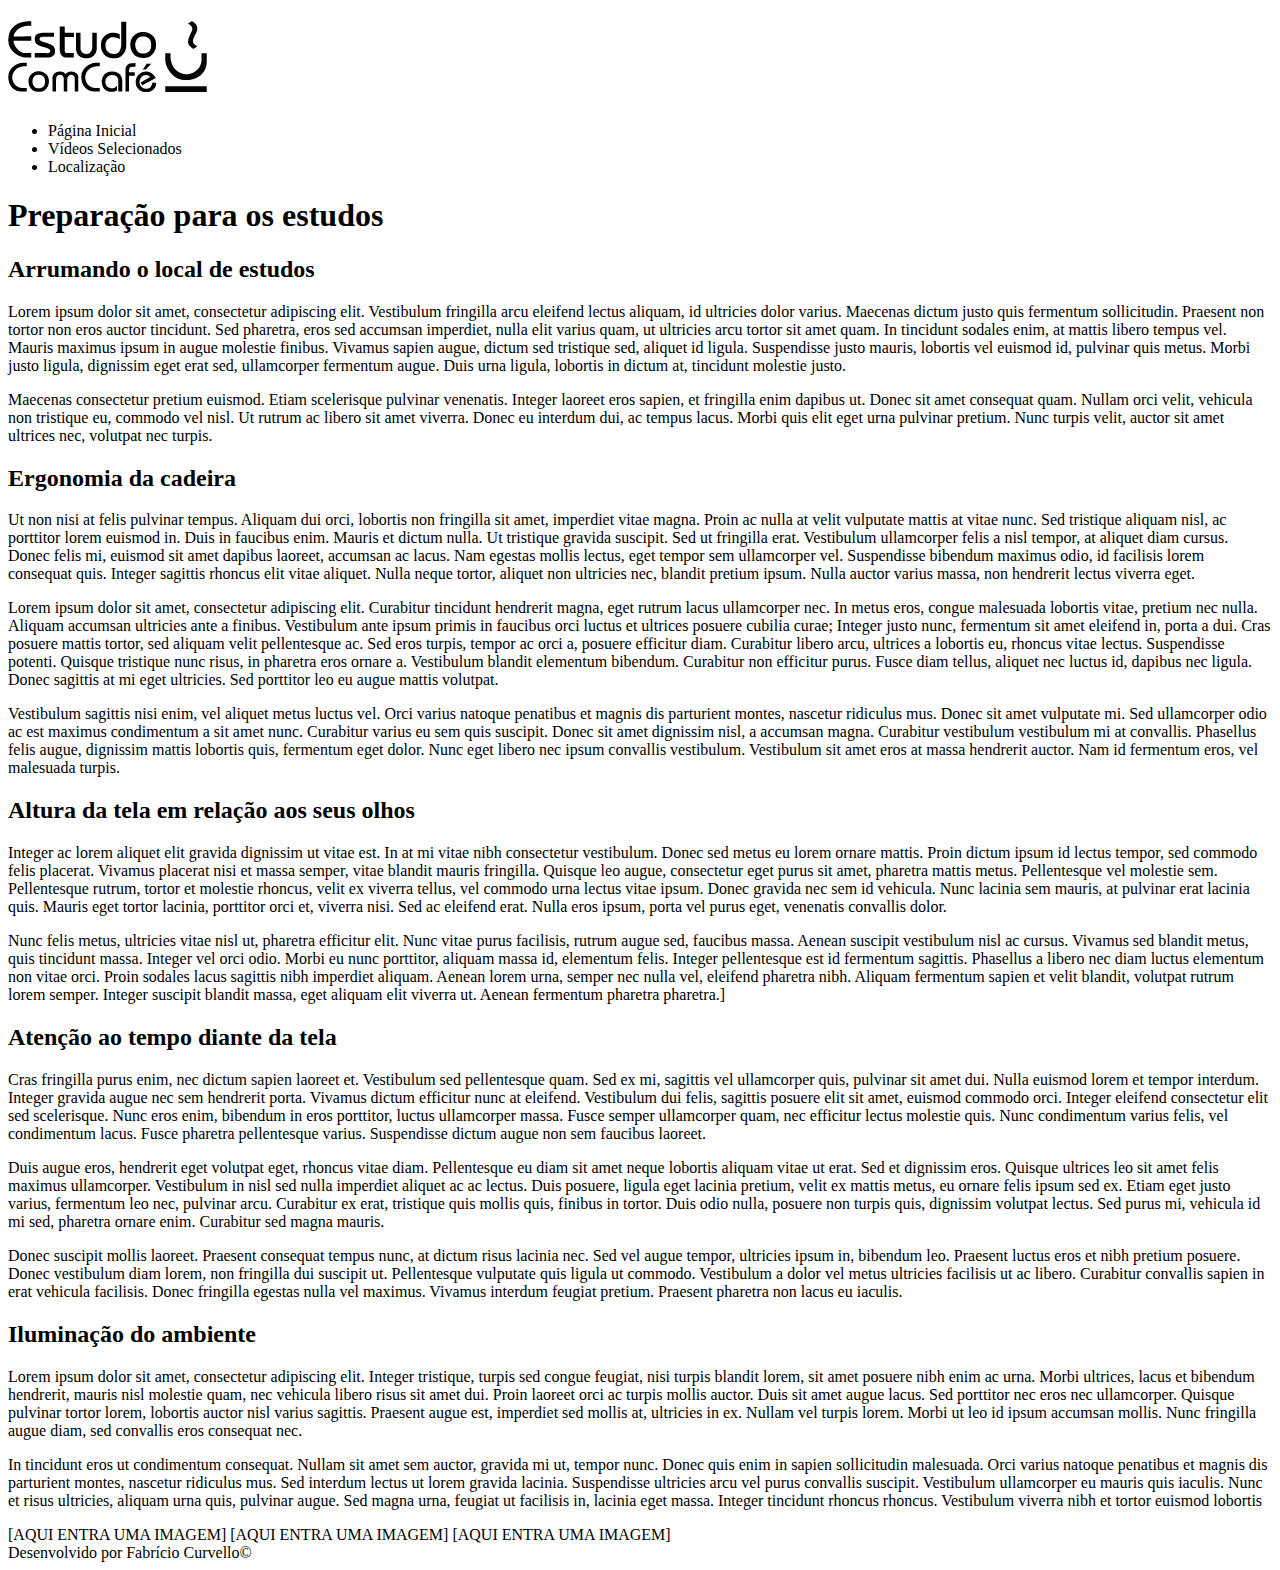
==== index.html @ 5e7748fc "Initial commit" ====
<!DOCTYPE html>

<html lang="pt-br">

<head>
    <meta charset="UTF-8">
    <title>Estudo com café</title>
    <link rel="stylesheet" type="text/css" href="css/desktop.css">
</head>

<body>

<div id="interface">
        <aside id="logo-menu">
            <header>
                <h1>
                    <a href="index.html">
                        <img src="imagens/logo.png">
                    </a>
                </h1>
            </header>

            <nav>
                <ul>
                   <li>Página Inicial</li>
                    <li>Vídeos Selecionados</li>
                    <li>Localização</li>
                </ul>
            </nav>
        </aside>
        <section>

            <article id="texto">
                                <h1>Preparação para os estudos</h1>

                                 <h2> Arrumando o local de estudos</h2>

                <p> Lorem ipsum dolor sit amet, consectetur adipiscing elit. Vestibulum fringilla arcu eleifend lectus aliquam, id ultricies dolor varius. Maecenas dictum justo quis fermentum sollicitudin. Praesent non tortor non eros auctor tincidunt. Sed pharetra, eros sed accumsan imperdiet, nulla elit varius quam, ut ultricies arcu tortor sit amet quam. In tincidunt sodales enim, at mattis libero tempus vel. Mauris maximus ipsum in augue molestie finibus. Vivamus sapien augue, dictum sed tristique sed, aliquet id ligula. Suspendisse justo mauris, lobortis vel euismod id, pulvinar quis metus. Morbi justo ligula, dignissim eget erat sed, ullamcorper fermentum augue. Duis urna ligula, lobortis in dictum at, tincidunt molestie justo.</p>

                <p> Maecenas consectetur pretium euismod. Etiam scelerisque pulvinar venenatis. Integer laoreet eros sapien, et fringilla enim dapibus ut. Donec sit amet consequat quam. Nullam orci velit, vehicula non tristique eu, commodo vel nisl. Ut rutrum ac libero sit amet viverra. Donec eu interdum dui, ac tempus lacus. Morbi quis elit eget urna pulvinar pretium. Nunc turpis velit, auctor sit amet ultrices nec, volutpat nec turpis.</p>

                                 <h2> Ergonomia da cadeira</h2>

                <p>Ut non nisi at felis pulvinar tempus. Aliquam dui orci, lobortis non fringilla sit amet, imperdiet vitae magna. Proin ac nulla at velit vulputate mattis at vitae nunc. Sed tristique aliquam nisl, ac porttitor lorem euismod in. Duis in faucibus enim. Mauris et dictum nulla. Ut tristique gravida suscipit. Sed ut fringilla erat. Vestibulum ullamcorper felis a nisl tempor, at aliquet diam cursus. Donec felis mi, euismod sit amet dapibus laoreet, accumsan ac lacus. Nam egestas mollis lectus, eget tempor sem ullamcorper vel. Suspendisse bibendum maximus odio, id facilisis lorem consequat quis. Integer sagittis rhoncus elit vitae aliquet. Nulla neque tortor, aliquet non ultricies nec, blandit pretium ipsum. Nulla auctor varius massa, non hendrerit lectus viverra eget.</p>

                                       <p>Lorem ipsum dolor sit amet, consectetur adipiscing elit. Curabitur tincidunt hendrerit magna, eget rutrum lacus ullamcorper nec. In metus eros, congue malesuada lobortis vitae, pretium nec nulla. Aliquam accumsan ultricies ante a finibus. Vestibulum ante ipsum primis in faucibus orci luctus et ultrices posuere cubilia curae; Integer justo nunc, fermentum sit amet eleifend in, porta a dui. Cras posuere mattis tortor, sed aliquam velit pellentesque ac. Sed eros turpis, tempor ac orci a, posuere efficitur diam. Curabitur libero arcu, ultrices a lobortis eu, rhoncus vitae lectus. Suspendisse potenti. Quisque tristique nunc risus, in pharetra eros ornare a. Vestibulum blandit elementum bibendum. Curabitur non efficitur purus. Fusce diam tellus, aliquet nec luctus id, dapibus nec ligula. Donec sagittis at mi eget ultricies. Sed porttitor leo eu augue mattis volutpat.</p>


                                        <p> Vestibulum sagittis nisi enim, vel aliquet metus luctus vel. Orci varius natoque penatibus et magnis dis parturient montes, nascetur ridiculus mus. Donec sit amet vulputate mi. Sed ullamcorper odio ac est maximus condimentum a sit amet nunc. Curabitur varius eu sem quis suscipit. Donec sit amet dignissim nisl, a accumsan magna. Curabitur vestibulum vestibulum mi at convallis. Phasellus felis augue, dignissim mattis lobortis quis, fermentum eget dolor. Nunc eget libero nec ipsum convallis vestibulum. Vestibulum sit amet eros at massa hendrerit auctor. Nam id fermentum eros, vel malesuada turpis.</p>

                                <h2>Altura da tela em relação aos seus olhos</h2>

                                              <p>Integer ac lorem aliquet elit gravida dignissim ut vitae est. In at mi vitae nibh consectetur vestibulum. Donec sed metus eu lorem ornare mattis. Proin dictum ipsum id lectus tempor, sed commodo felis placerat. Vivamus placerat nisi et massa semper, vitae blandit mauris fringilla. Quisque leo augue, consectetur eget purus sit amet, pharetra mattis metus. Pellentesque vel molestie sem. Pellentesque rutrum, tortor et molestie rhoncus, velit ex viverra tellus, vel commodo urna lectus vitae ipsum. Donec gravida nec sem id vehicula. Nunc lacinia sem mauris, at pulvinar erat lacinia quis. Mauris eget tortor lacinia, porttitor orci et, viverra nisi. Sed ac eleifend erat. Nulla eros ipsum, porta vel purus eget, venenatis convallis dolor.</p>

                                             <p>Nunc felis metus, ultricies vitae nisl ut, pharetra efficitur elit. Nunc vitae purus facilisis, rutrum augue sed, faucibus massa. Aenean suscipit vestibulum nisl ac cursus. Vivamus sed blandit metus, quis tincidunt massa. Integer vel orci odio. Morbi eu nunc porttitor, aliquam massa id, elementum felis. Integer pellentesque est id fermentum sagittis. Phasellus a libero nec diam luctus elementum non vitae orci. Proin sodales lacus sagittis nibh imperdiet aliquam. Aenean lorem urna, semper nec nulla vel, eleifend pharetra nibh. Aliquam fermentum sapien et velit blandit, volutpat rutrum lorem semper. Integer suscipit blandit massa, eget aliquam elit viverra ut. Aenean fermentum pharetra pharetra.]</p>

                                <h2>Atenção ao tempo diante da tela</h2>

                          <p>Cras fringilla purus enim, nec dictum sapien laoreet et. Vestibulum sed pellentesque quam. Sed ex mi, sagittis vel ullamcorper quis, pulvinar sit amet dui. Nulla euismod lorem et tempor interdum. Integer gravida augue nec sem hendrerit porta. Vivamus dictum efficitur nunc at eleifend. Vestibulum dui felis, sagittis posuere elit sit amet, euismod commodo orci. Integer eleifend consectetur elit sed scelerisque. Nunc eros enim, bibendum in eros porttitor, luctus ullamcorper massa. Fusce semper ullamcorper quam, nec efficitur lectus molestie quis. Nunc condimentum varius felis, vel condimentum lacus. Fusce pharetra pellentesque varius. Suspendisse dictum augue non sem faucibus laoreet.</p>

                            <p> Duis augue eros, hendrerit eget volutpat eget, rhoncus vitae diam. Pellentesque eu diam sit amet neque lobortis aliquam vitae ut erat. Sed et dignissim eros. Quisque ultrices leo sit amet felis maximus ullamcorper. Vestibulum in nisl sed nulla imperdiet aliquet ac ac lectus. Duis posuere, ligula eget lacinia pretium, velit ex mattis metus, eu ornare felis ipsum sed ex. Etiam eget justo varius, fermentum leo nec, pulvinar arcu. Curabitur ex erat, tristique quis mollis quis, finibus in tortor. Duis odio nulla, posuere non turpis quis, dignissim volutpat lectus. Sed purus mi, vehicula id mi sed, pharetra ornare enim. Curabitur sed magna mauris.</p>

                         <p>Donec suscipit mollis laoreet. Praesent consequat tempus nunc, at dictum risus lacinia nec. Sed vel augue tempor, ultricies ipsum in, bibendum leo. Praesent luctus eros et nibh pretium posuere. Donec vestibulum diam lorem, non fringilla dui suscipit ut. Pellentesque vulputate quis ligula ut commodo. Vestibulum a dolor vel metus ultricies facilisis ut ac libero. Curabitur convallis sapien in erat vehicula facilisis. Donec fringilla egestas nulla vel maximus. Vivamus interdum feugiat pretium. Praesent pharetra non lacus eu iaculis.</p>

                                <h2>Iluminação do ambiente</h2>

                            <p>Lorem ipsum dolor sit amet, consectetur adipiscing elit. Integer tristique, turpis sed congue feugiat, nisi turpis blandit lorem, sit amet posuere nibh enim ac urna. Morbi ultrices, lacus et bibendum hendrerit, mauris nisl molestie quam, nec vehicula libero risus sit amet dui. Proin laoreet orci ac turpis mollis auctor. Duis sit amet augue lacus. Sed porttitor nec eros nec ullamcorper. Quisque pulvinar tortor lorem, lobortis auctor nisl varius sagittis. Praesent augue est, imperdiet sed mollis at, ultricies in ex. Nullam vel turpis lorem. Morbi ut leo id ipsum accumsan mollis. Nunc fringilla augue diam, sed convallis eros consequat nec.</p>

                <p>In tincidunt eros ut condimentum consequat. Nullam sit amet sem auctor, gravida mi ut, tempor nunc. Donec quis enim in sapien sollicitudin malesuada. Orci varius natoque penatibus et magnis dis parturient montes, nascetur ridiculus mus. Sed interdum lectus ut lorem gravida lacinia. Suspendisse ultricies arcu vel purus convallis suscipit. Vestibulum ullamcorper eu mauris quis iaculis. Nunc et risus ultricies, aliquam urna quis, pulvinar augue. Sed magna urna, feugiat ut facilisis in, lacinia eget massa. Integer tincidunt rhoncus rhoncus. Vestibulum viverra nibh et tortor euismod lobortis</p>
            </article>

            <aside id="imagens">
                [AQUI ENTRA UMA IMAGEM]
                [AQUI ENTRA UMA IMAGEM]
                [AQUI ENTRA UMA IMAGEM]
            </aside>
            
        </section>
    <footer>
        Desenvolvido por Fabrício Curvello&copy;
    </footer>
</div>
</body>
</html>
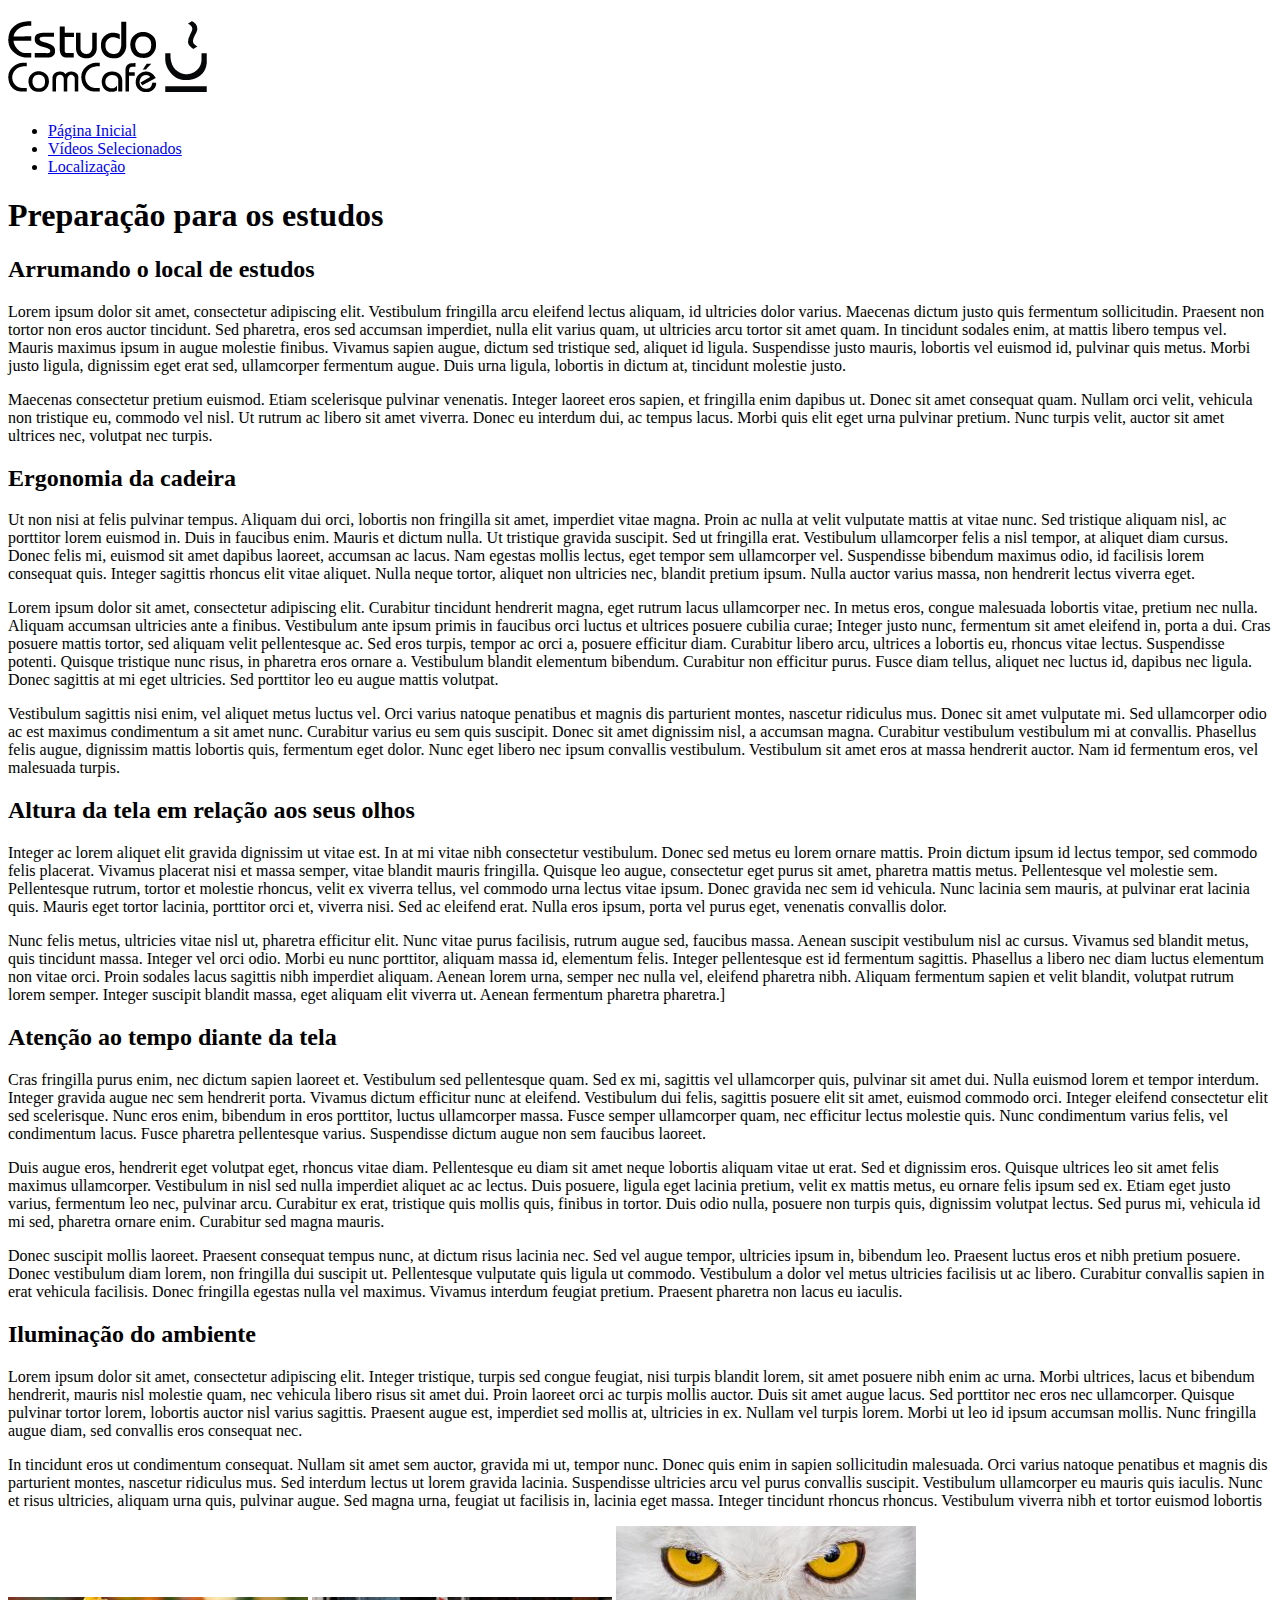
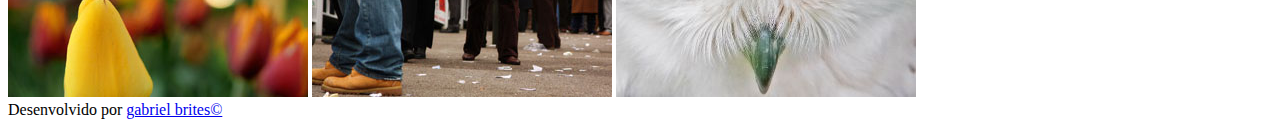
==== commit 731836e6: "todos os html" ====
--- a/index.html
+++ b/index.html
@@ -22,9 +22,9 @@
 
             <nav>
                 <ul>
-                   <li>Página Inicial</li>
-                    <li>Vídeos Selecionados</li>
-                    <li>Localização</li>
+                   <li><a href="index.html">Página Inicial</a></li>
+                    <li><a href="video.html">Vídeos Selecionados</a></li>
+                    <li><a href="local.html">Localização</a></li>
                 </ul>
             </nav>
         </aside>
@@ -70,14 +70,14 @@
             </article>
 
             <aside id="imagens">
-                [AQUI ENTRA UMA IMAGEM]
-                [AQUI ENTRA UMA IMAGEM]
-                [AQUI ENTRA UMA IMAGEM]
+               <img class="imagem" src="imagens/flor.jpg">
+               <img class="imagem" src="imagens/pes.jpg">
+               <img class="imagem" src="imagens/olhos.jpg">
             </aside>
             
         </section>
     <footer>
-        Desenvolvido por Fabrício Curvello&copy;
+        Desenvolvido por <a href="https://github.com/bielark" type="_blank">gabriel brites&copy;</a>
     </footer>
 </div>
 </body>
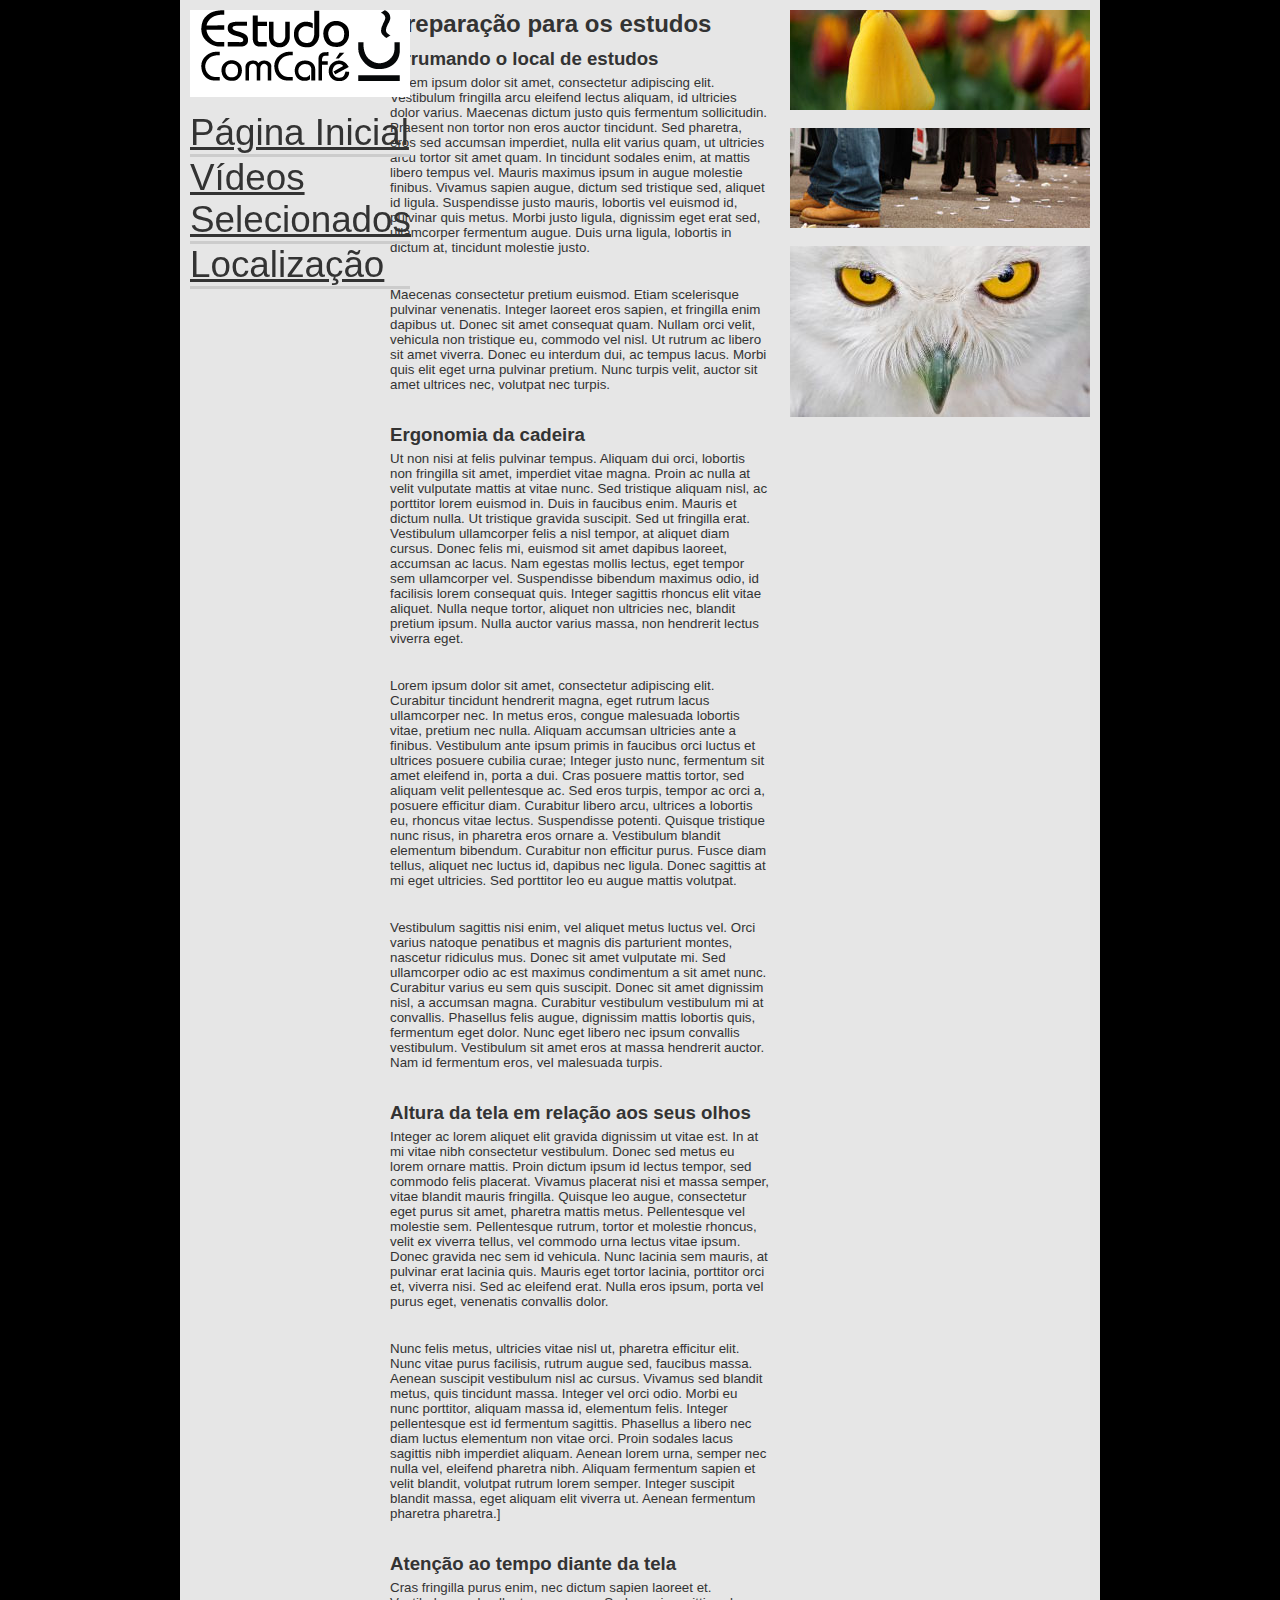
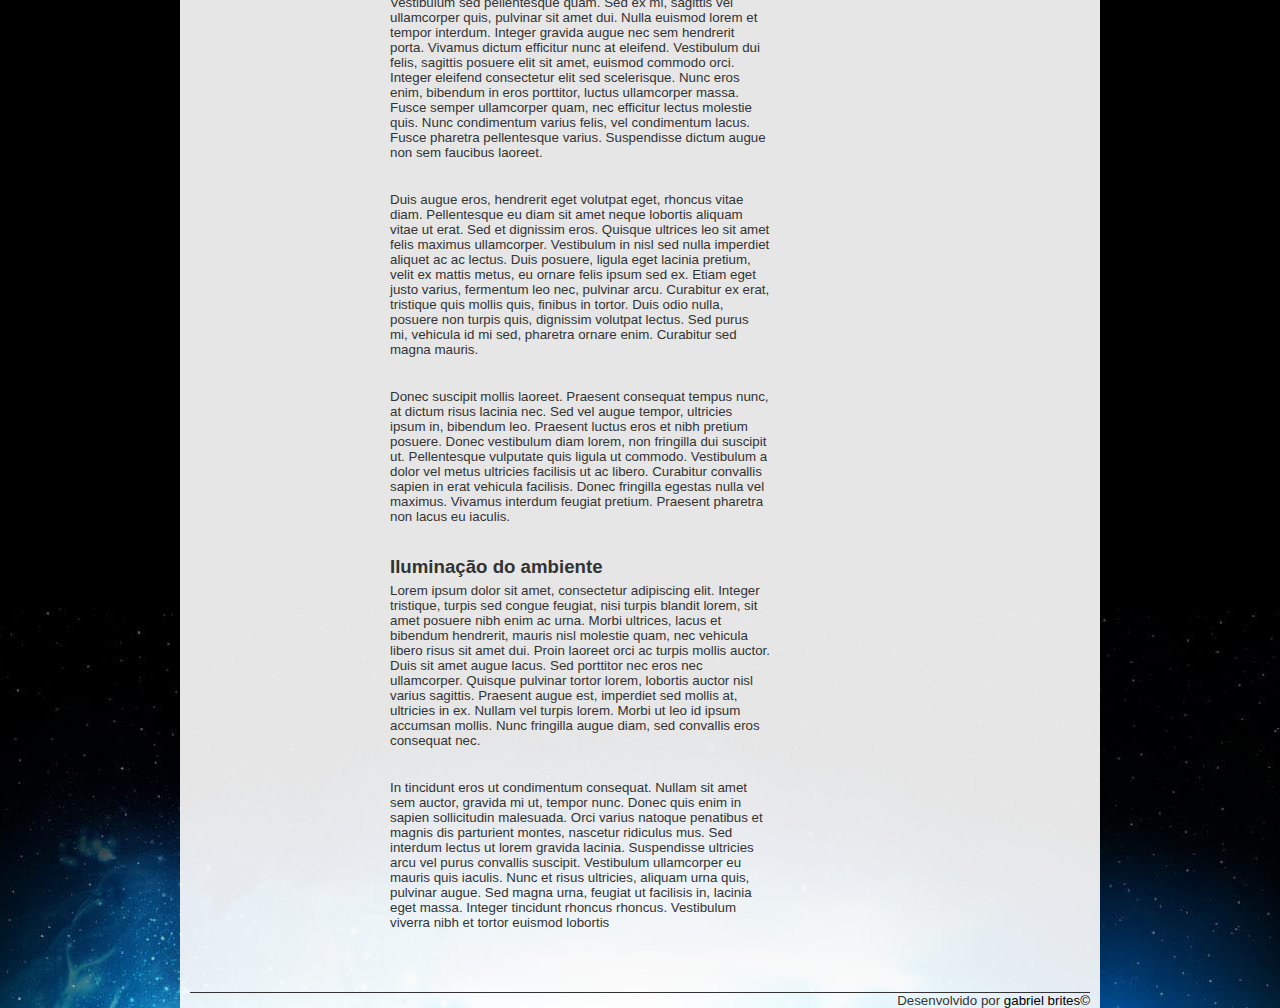
==== commit 0ad8eb53: "pronto css do celular" ====
--- a/index.html
+++ b/index.html
@@ -6,6 +6,7 @@
     <meta charset="UTF-8">
     <title>Estudo com café</title>
     <link rel="stylesheet" type="text/css" href="css/desktop.css">
+     <link rel="stylesheet" type="text/css" href="css/celular.css">
 </head>
 
 <body>
--- a/css/desktop.css
+++ b/css/desktop.css
@@ -0,0 +1,122 @@
+@charset "utf-8";
+
+*{
+    margin:0px;
+    padding:0px;
+    border:0px;
+}
+
+
+body{
+    width:100%;
+    font-family:Verdana,Geneva,sans-serif;
+    font-size:10pt;
+    color:#333;
+    background:#000 url("../imagens/fundo-baixo.jpg")no-repeat center bottom;
+}
+h1{
+    font-size:18pt;
+    padding-bottom:10px;
+}
+
+h2{
+    font-size:14pt;
+    padding-bottom:5px;
+}
+
+p{
+    margin:0px 0px 20px;
+    line-heigth:1.5em;/*espasamento de linha*/
+}
+div#interface{
+     width:940px;
+     padding:10px 10px 0px 10px;
+     background-color: rgba(255, 255, 255 ,0.75);
+     margin:auto;
+}
+
+aside#logo-menu{
+    width:220px;
+    float:left;
+    position:fixed/*posiçao fixa na tela*/
+}
+header{
+     width:100%;
+     heigth:100px;
+     text-align:center;
+     background-color:#ccc;
+}
+header ima{
+margin:12px 0px 0px 0px;
+
+}
+header, section article, .imagem, section{
+margin:0px  0px 15px 0px;
+}
+nav ul li {
+list-style:none;
+line-heigth:32px;
+border-bottom:1px solid #ccc;
+}
+
+nav ul li a{
+color:#333;
+text-deroration:none;
+display:block;
+font-size:11pt;
+transition:all 0.5s ease 0.3s;
+}
+ nav ul li a:hover{
+color:#fff;
+background-color:#333;
+text-indent:20px;
+}
+section{
+
+    width:700px;
+    float:right;
+}
+
+article#texto{
+width:380px;
+float:left;
+}
+article#artido-inteno{
+width:100%;
+float:left;
+}
+aside#imagens{
+width:300px;
+float:right;
+}
+.imagem{
+width:300px;
+}
+.video{
+width:560px;
+heigth:350px;
+}
+.mapa{
+width:700px;
+heigth:450px;
+}
+footer{
+clear:both;/*limpa o efeito dos flout anterior*/
+width:100%;
+line-heigth:50px;
+text-align:right;
+border-top:1px solid #333;
+
+}
+footer a{
+color:#000;
+text-decoration: none;
+font-size:10pt;
+}
+
+
+
+
+
+
+
--- a/css/celular.css
+++ b/css/celular.css
@@ -0,0 +1,113 @@
+@charset "utf-8";
+
+*{
+    margin:0px;
+    padding:0px;
+    border:0px;
+}
+body{
+    width:100%;
+    font-family:Verdana,Geneva,sans-serif;
+    font-size:2.5ram;
+    color:#333;
+    background:#000 url("../imagens/fundo-baixo.jpg")no-repeat center bottom;
+}
+h1{
+    font-size:4ram;
+    padding-bottom:1.5rem 0rem 2rem 0rem;
+}
+
+h2{
+    font-size:3ram;
+    padding-bottom:1.5rem 0rem 1.5rem 0rem;
+}
+
+p{
+    margin:0rem 0rem 2rem ;
+    line-heigth:4rem;/*espasamento de linha*/
+}
+div#interface{
+    max-width:900px;
+    min-width:300px;
+     pdding:20px;
+     background-color: rgba(255, 255, 255 ,0.90);
+     margin:auto;
+}
+
+aside#logo-menu{
+    width:220px;
+}
+header{
+     width:100%;
+     text-align:center;
+     background-color:#fff;
+}
+header ima{
+margin:12px 0px 10px 0px;
+width:80%;
+}
+header, section article, .imagem, section{
+margin:0px  0px 15px 0px;
+}
+nav ul li {
+list-style:none;
+line-heigth:4rem;
+border-bottom:0.2rem solid #ccc;
+}
+
+nav ul li a{
+pedding:2rem 0rem 2rem 2rem;
+background-color:#333
+color:#fff;
+text-deroration:none;
+display:block;
+font-size:2.3rem;
+transition:all 0.3;
+}
+ nav ul li a:hover{
+color:#333;
+background-color:#cecece;
+text-indent:4rem;
+}
+section{
+
+    width:700px;
+    float:right;
+}
+
+article#texto{
+width:380px;
+float:left;
+}
+article#artido-inteno{
+width:100%;
+float:left;
+}
+aside#imagens{
+width:300px;
+float:right;
+}
+.imagem{
+width:300px;
+}
+.video{
+width:560px;
+heigth:350px;
+}
+.mapa{
+width:700px;
+heigth:450px;
+}
+footer{
+clear:both;/*limpa o efeito dos flout anterior*/
+width:100%;
+line-heigth:50px;
+text-align:right;
+border-top:1px solid #333;
+
+}
+footer a{
+color:#000;
+text-decoration: none;
+font-size:10pt;
+}
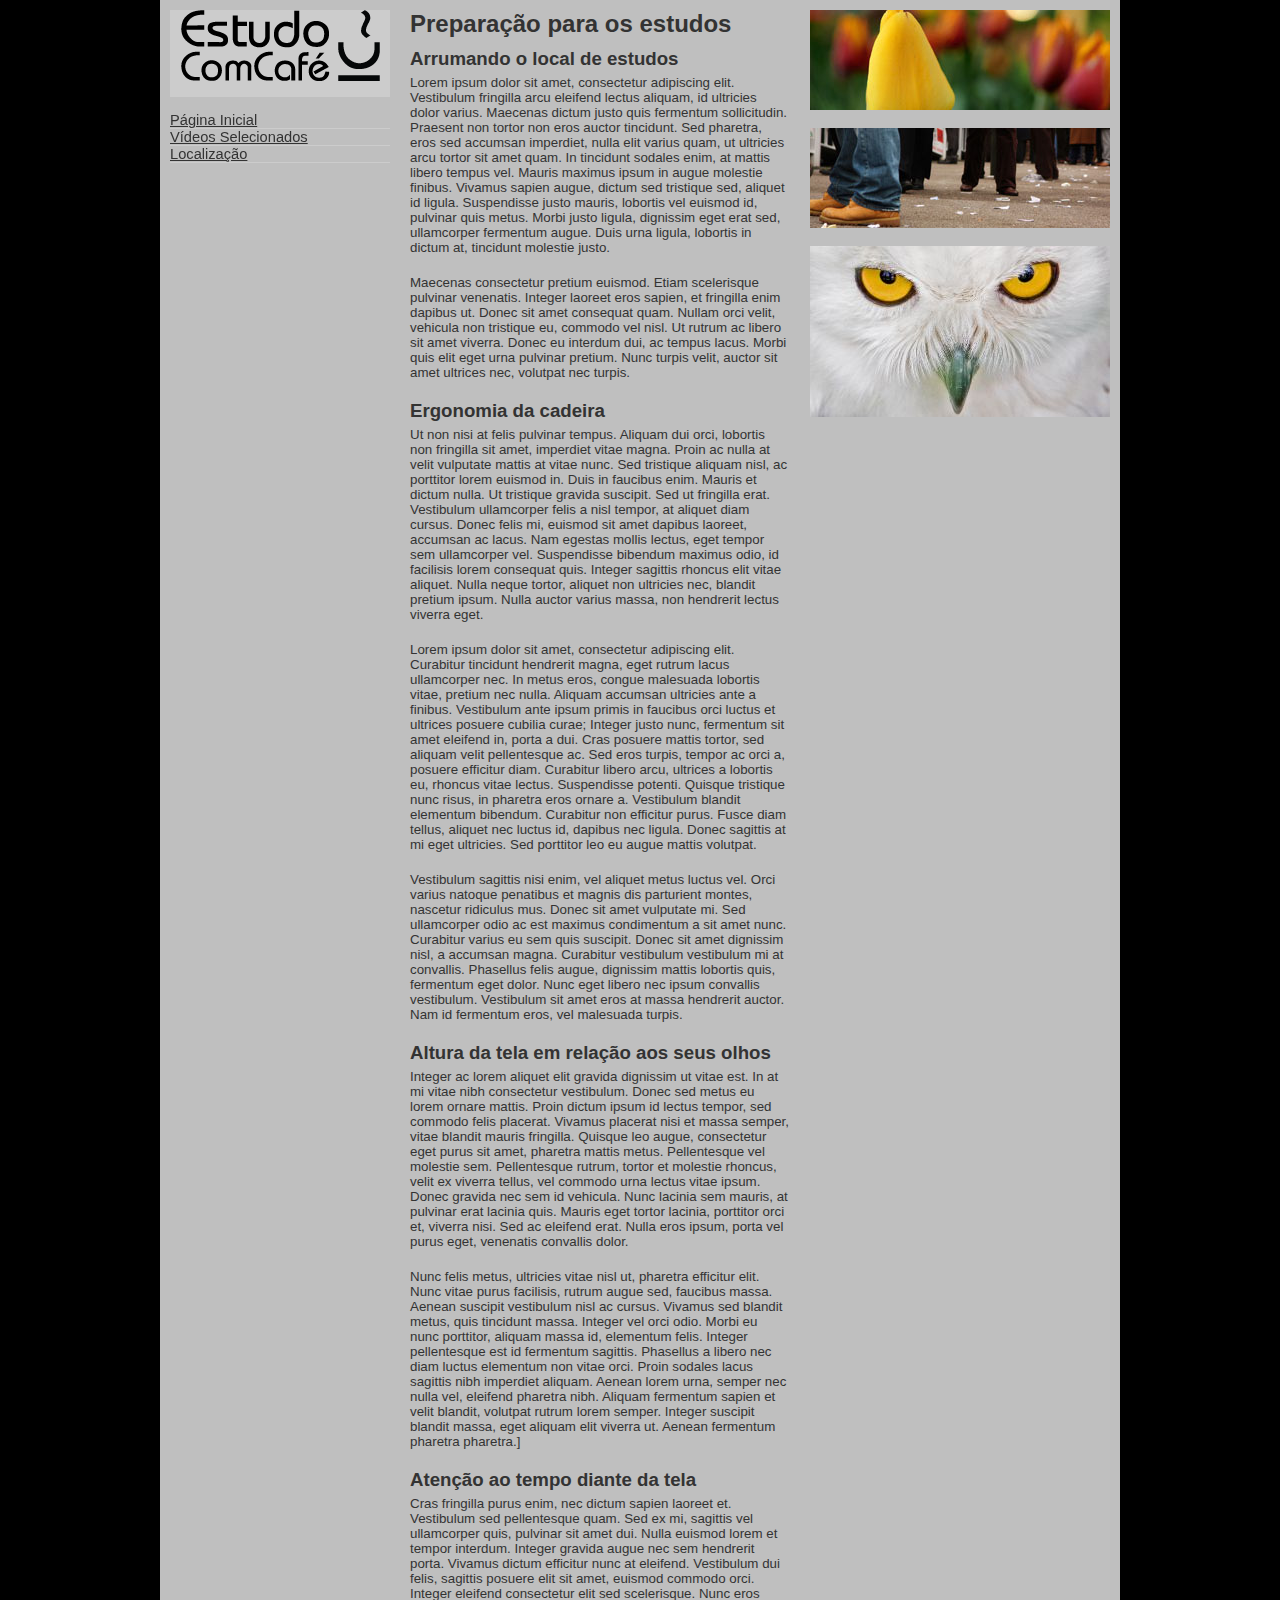
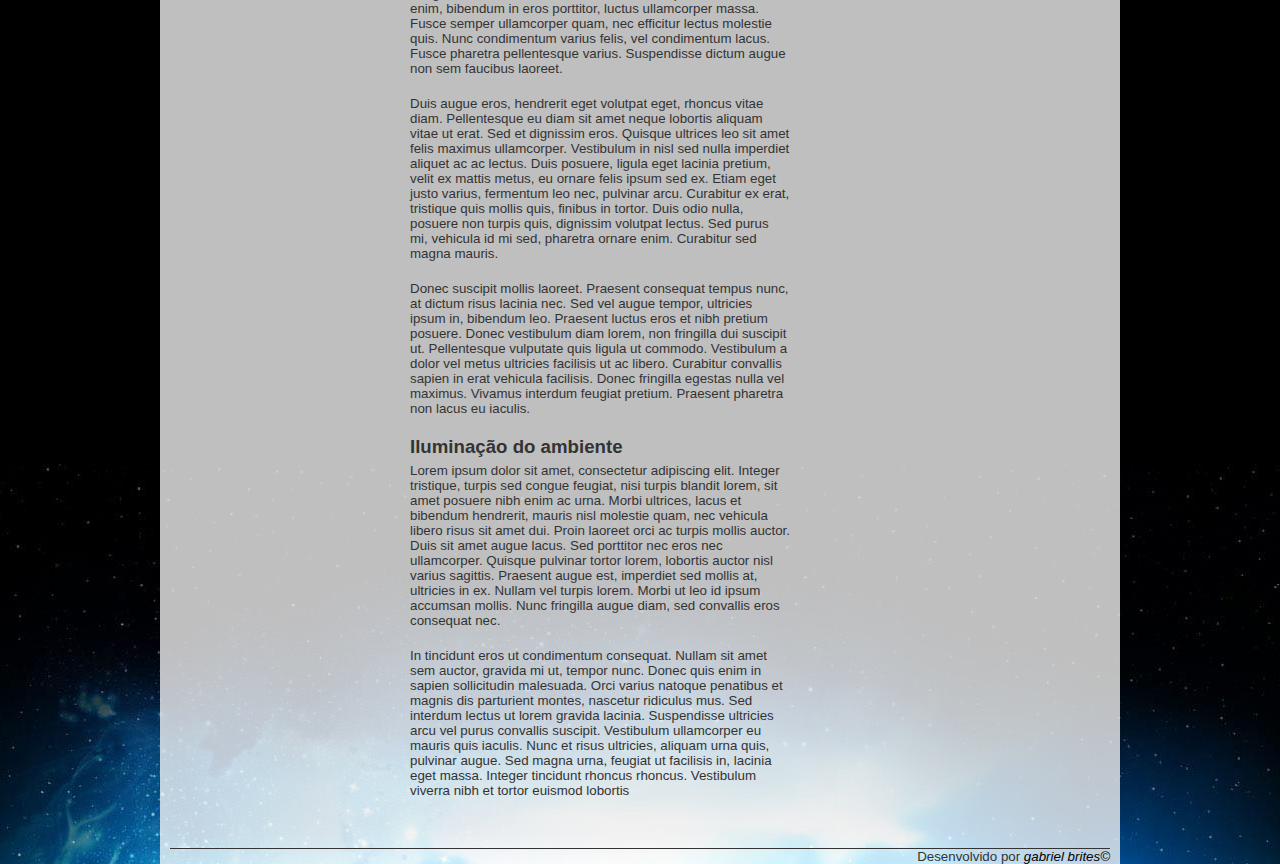
==== commit 2fcd7d19: "pronto" ====
--- a/index.html
+++ b/index.html
@@ -5,8 +5,8 @@
 <head>
     <meta charset="UTF-8">
     <title>Estudo com café</title>
-    <link rel="stylesheet" type="text/css" href="css/desktop.css">
-     <link rel="stylesheet" type="text/css" href="css/celular.css">
+     <link rel="stylesheet" type="text/css" href="css/desktop.css" media="screen and (min-width:1000px)">
+     <link rel="stylesheet" type="text/css" href="css/celular.css" media="screen and (max-width:999px)">
 </head>
 
 <body>
--- a/css/desktop.css
+++ b/css/desktop.css
@@ -112,6 +112,7 @@
 color:#000;
 text-decoration: none;
 font-size:10pt;
+font-style:italic;
 }
 
 
--- a/css/celular.css
+++ b/css/celular.css
@@ -35,7 +35,7 @@
 }
 
 aside#logo-menu{
-    width:220px;
+    width:100%;
 }
 header{
      width:100%;
@@ -57,7 +57,7 @@
 
 nav ul li a{
 pedding:2rem 0rem 2rem 2rem;
-background-color:#333
+background-color:#333;
 color:#fff;
 text-deroration:none;
 display:block;
@@ -70,36 +70,28 @@
 text-indent:4rem;
 }
 section{
-
-    width:700px;
-    float:right;
+    width:100%;
 }
 
-article#texto{
-width:380px;
-float:left;
+article#texto, article#artido-inteno{
+width:100%;
 }
-article#artido-inteno{
+
+aside#imagens{
 width:100%;
-float:left;
-}
-aside#imagens{
-width:300px;
-float:right;
 }
 .imagem{
-width:300px;
+width:70%;
 }
 .video{
-width:560px;
-heigth:350px;
+width:784;
+heigth:441px;
 }
 .mapa{
-width:700px;
-heigth:450px;
+width:800px;
+heigth:1000px;
 }
 footer{
-clear:both;/*limpa o efeito dos flout anterior*/
 width:100%;
 line-heigth:50px;
 text-align:right;
@@ -109,5 +101,6 @@
 footer a{
 color:#000;
 text-decoration: none;
-font-size:10pt;
+font-size:1.7rem;
+font-style:italic;
 }
